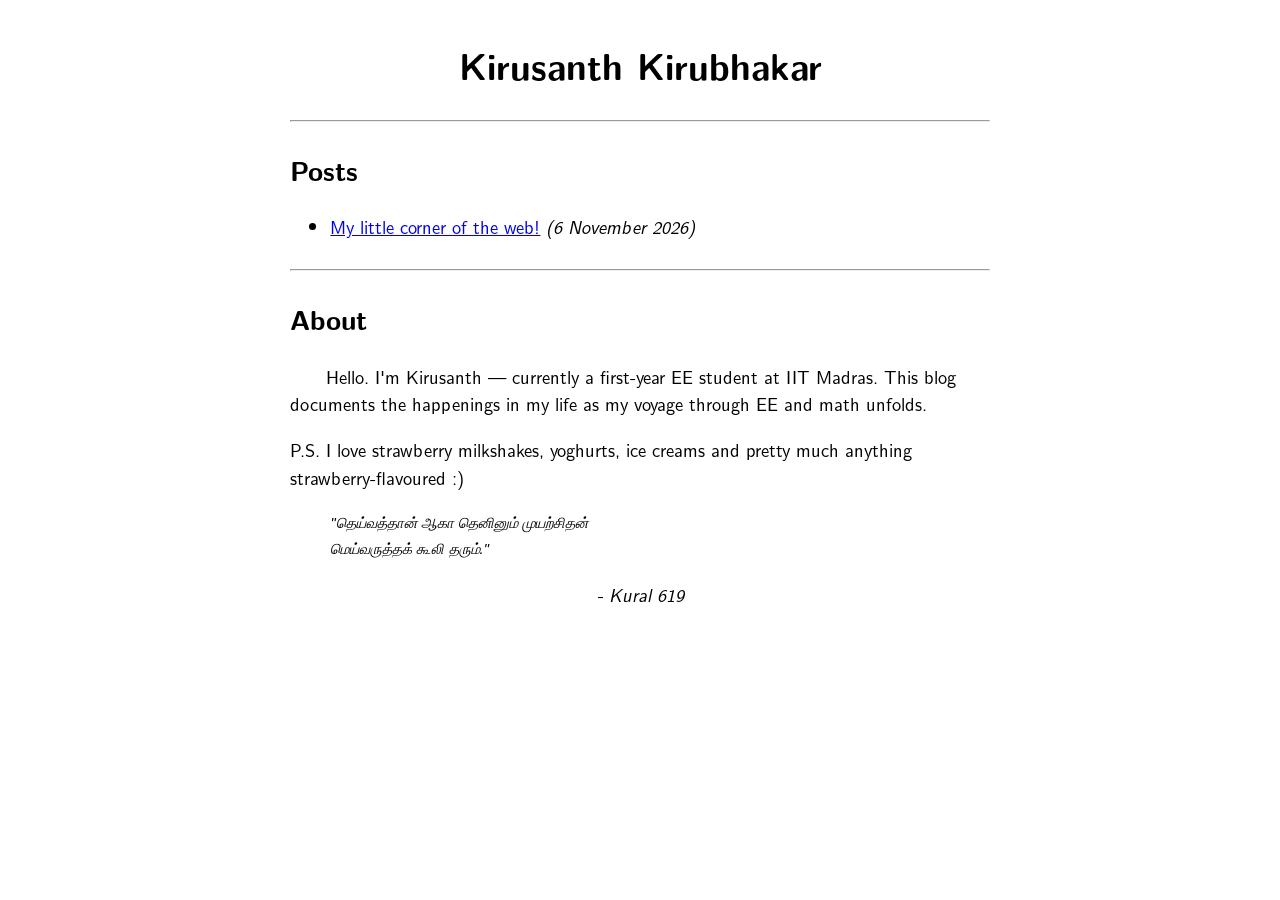
==== index.html @ b1f73497 "Add files via upload" ====
<!DOCTYPE html>
<html lang="en">
<head>
  <meta charset="utf-8">
  <meta name="viewport" content="width=device-width, initial-scale=1">
  <title>Kirusanth.</title>
  <link rel="stylesheet" href="css/style.css">
</head>
<body>
  <h1>Kirusanth Kirubhakar</h1>
  <hr>
  <h2>Posts</h2>
  <ul>
    <li><a href="posts/post-1.html">My little corner of the web!</a> <span class="date">(6 November 2026)</span></li>
  </ul>
  <hr>
  <h2>About</h2>
  <p>&emsp;&emsp;Hello. I'm Kirusanth — currently a first-year EE student at IIT Madras. This blog documents the happenings in my life as my voyage through EE and math unfolds.</p><p>P.S. I love strawberry milkshakes, yoghurts, ice creams and pretty much anything strawberry-flavoured :)</p>
  <p><blockquote class="tamil-mukta-italic">
    "தெய்வத்தான் ஆகா தெனினும் முயற்சிதன்<br>
    மெய்வருத்தக் கூலி தரும்."
</blockquote>
</p>
<p style="text-align: center; font-style:italic;">- Kural 619</p>
</body>
</html>
---- css/style.css ----
@font-face {
  font-family: 'Latin Modern Roman';
  src: url('../fonts/lmroman10-regular.otf') format('opentype');
  font-weight: 400;
  font-style: normal;
  font-display: swap;
}

@font-face {
  font-family: 'Latin Modern Roman';
  src: url('../fonts/lmroman10-bold.otf') format('opentype');
  font-weight: 700;
  font-style: normal;
  font-display: swap;
}

@font-face {
  font-family: 'Latin Modern Roman';
  src: url('../fonts/lmroman10-italic.otf') format('opentype');
  font-weight: 400;
  font-style: italic;
  font-display: swap;
}

@font-face {
  font-family: 'Latin Modern Roman';
  src: url('../fonts/lmroman10-bolditalic.otf') format('opentype');
  font-weight: 700;
  font-style: italic;
  font-display: swap;
}

@font-face {
  font-family: 'Latin Modern Sans';
  src: url('../fonts/lmsans10-regular.otf') format('opentype');
  font-weight: 400;
  font-style: normal;
  font-display: swap;
}

@font-face {
  font-family: 'Latin Modern Sans';
  src: url('../fonts/lmsans10-bold.otf') format('opentype');
  font-weight: 700;
  font-style: normal;
  font-display: swap;
}

@font-face {
  font-family: 'Latin Modern Sans';
  src: url('../fonts/lmsans10-oblique.otf') format('opentype');
  font-weight: 400;
  font-style: italic;
  font-display: swap;
}

@font-face {
  font-family: 'Latin Modern Mono';
  src: url('../fonts/lmmono10-regular.otf') format('opentype');
  font-weight: 400;
  font-style: normal;
  font-display: swap;
}

@font-face {
  font-family: 'Latin Modern Mono';
  src: url('../fonts/lmmono10-italic.otf') format('opentype');
  font-weight: 400;
  font-style: italic;
  font-display: swap;
}

@import url('https://fonts.googleapis.com/css2?family=Mukta+Malar:wght@400;700&display=swap');

.tamil-mukta-italic {
  font-family: 'Mukta Malar', sans-serif;
  font-style: italic;
  font-weight: 100;
  line-height: 1.8;
  font-size: 0.8em;
}

* {
  font-family: "Latin Modern Sans", "CMU Serif", "Computer Modern", serif;
}

body {
  max-width: 38em;
  margin: 2em auto;
  padding: 0 1em;
  line-height: 1.5;
  font-size: 1.15em;
}

h1 {
  text-align: center;
}

hr {
  margin: 1.5em 0;
}

.date {
  font-style: italic;
}

.footer {
  text-align: center;
  font-size: 0.9em;
}
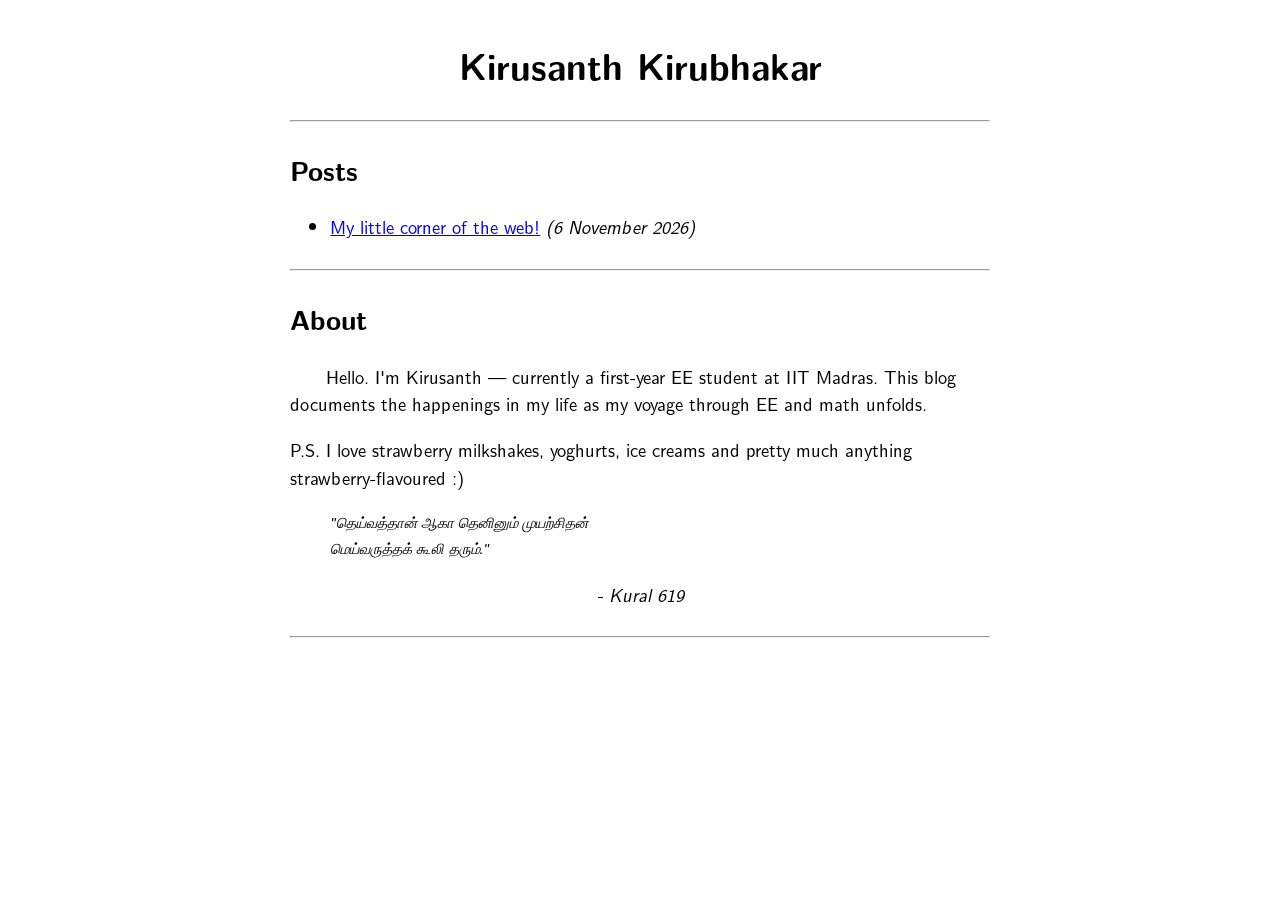
==== commit 2569beca: "Add horizontal line before closing body tag" ====
--- a/index.html
+++ b/index.html
@@ -3,7 +3,7 @@
 <head>
   <meta charset="utf-8">
   <meta name="viewport" content="width=device-width, initial-scale=1">
-  <title>Kirusanth.</title>
+  <title>Kirusanth</title>
   <link rel="stylesheet" href="css/style.css">
 </head>
 <body>
@@ -22,5 +22,6 @@
 </blockquote>
 </p>
 <p style="text-align: center; font-style:italic;">- Kural 619</p>
+<hr>
 </body>
 </html>
--- a/css/style.css
+++ b/css/style.css
@@ -102,6 +102,7 @@
 
 .date {
   font-style: italic;
+  overflow-wrap: anywhere;
 }
 
 .footer {
